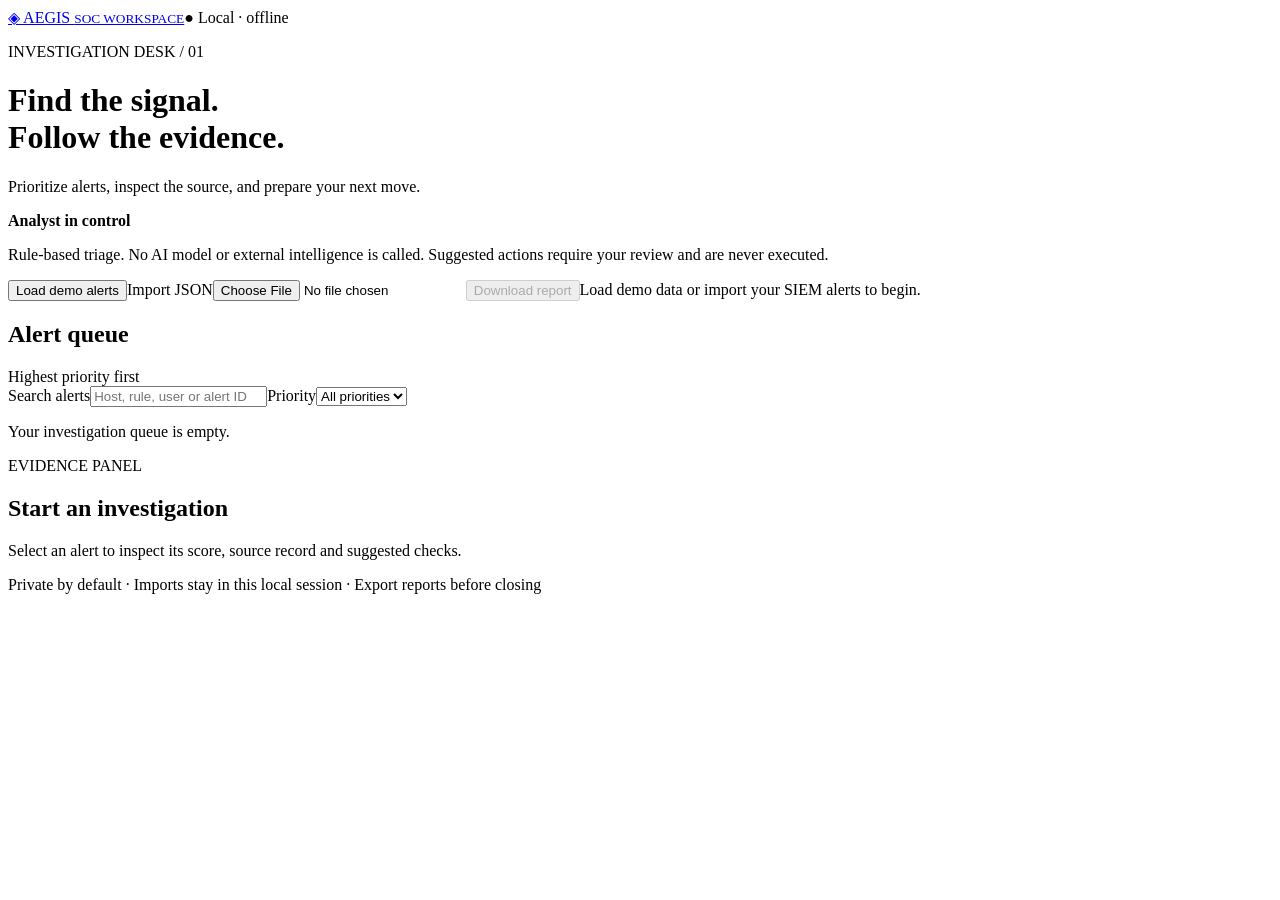
==== web/index.html @ d1b78589 "Add offline SOC investigation dashboard" ====
<!doctype html>
<html lang="en"><head><meta charset="utf-8"><meta name="viewport" content="width=device-width,initial-scale=1"><title>Aegis | SOC workspace</title><link rel="stylesheet" href="/style.css"><script src="/app.js" defer></script></head>
<body><header><a href="/" class="brand">◈ AEGIS <small>SOC WORKSPACE</small></a><span class="status">● Local · offline</span></header>
<main><div class="intro"><div><p class="eyebrow">INVESTIGATION DESK / 01</p><h1>Find the signal.<br>Follow the evidence.</h1><p>Prioritize alerts, inspect the source, and prepare your next move.</p></div><aside><strong>Analyst in control</strong><p>Rule-based triage. No AI model or external intelligence is called. Suggested actions require your review and are never executed.</p></aside></div>
<section class="toolbar" aria-label="Alert controls"><button id="sample">Load demo alerts</button><label class="upload">Import JSON<input id="file" type="file" accept=".json,application/json"></label><button id="export" disabled>Download report</button><span id="message" role="status" aria-live="polite">Load demo data or import your SIEM alerts to begin.</span></section>
<section id="metrics" class="metrics" aria-label="Queue summary"></section>
<section class="workspace"><div class="queue"><div class="section-head"><h2>Alert queue</h2><span>Highest priority first</span></div><label class="search">Search alerts<input id="search" type="search" placeholder="Host, rule, user or alert ID"></label><label class="filter">Priority<select id="band"><option value="">All priorities</option><option>P1</option><option>P2</option><option>P3</option><option>P4</option></select></label><div id="list"><p class="empty">Your investigation queue is empty.</p></div></div><article id="detail" aria-live="polite"><p class="eyebrow">EVIDENCE PANEL</p><h2>Start an investigation</h2><p>Select an alert to inspect its score, source record and suggested checks.</p></article></section>
<footer>Private by default · Imports stay in this local session · Export reports before closing</footer></main></body></html>
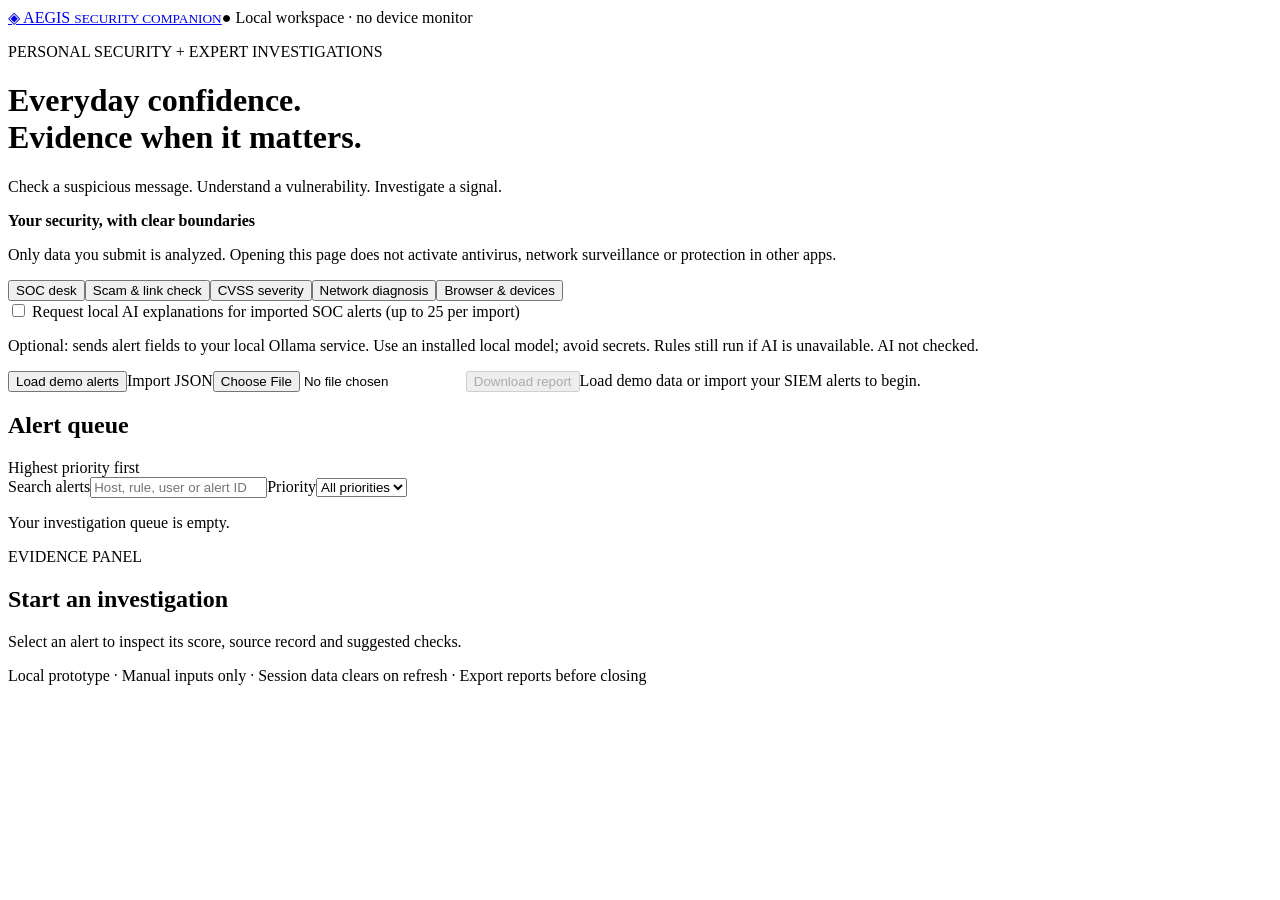
==== commit 2b594019: "Expand Aegis with personal security tools, CVSS, local AI and browser guard" ====
--- a/web/index.html
+++ b/web/index.html
@@ -1,8 +1,16 @@
 <!doctype html>
-<html lang="en"><head><meta charset="utf-8"><meta name="viewport" content="width=device-width,initial-scale=1"><title>Aegis | SOC workspace</title><link rel="stylesheet" href="/style.css"><script src="/app.js" defer></script></head>
-<body><header><a href="/" class="brand">◈ AEGIS <small>SOC WORKSPACE</small></a><span class="status">● Local · offline</span></header>
-<main><div class="intro"><div><p class="eyebrow">INVESTIGATION DESK / 01</p><h1>Find the signal.<br>Follow the evidence.</h1><p>Prioritize alerts, inspect the source, and prepare your next move.</p></div><aside><strong>Analyst in control</strong><p>Rule-based triage. No AI model or external intelligence is called. Suggested actions require your review and are never executed.</p></aside></div>
+<html lang="en"><head><meta charset="utf-8"><meta name="viewport" content="width=device-width,initial-scale=1"><title>Aegis | Security companion</title><link rel="stylesheet" href="/style.css"><script src="/app.js" defer></script><script src="/security.js" defer></script></head>
+<body><header><a href="/" class="brand">◈ AEGIS <small>SECURITY COMPANION</small></a><span class="status">● Local workspace · no device monitor</span></header>
+<main><div class="intro"><div><p class="eyebrow">PERSONAL SECURITY + EXPERT INVESTIGATIONS</p><h1>Everyday confidence.<br>Evidence when it matters.</h1><p>Check a suspicious message. Understand a vulnerability. Investigate a signal.</p></div><aside><strong>Your security, with clear boundaries</strong><p>Only data you submit is analyzed. Opening this page does not activate antivirus, network surveillance or protection in other apps.</p></aside></div>
+<nav class="tabs" aria-label="Security tools"><button data-panel="soc" aria-current="page">SOC desk</button><button data-panel="scam">Scam &amp; link check</button><button data-panel="vuln">CVSS severity</button><button data-panel="network">Network diagnosis</button><button data-panel="protect">Browser &amp; devices</button></nav>
+<section id="panel-soc" class="panel">
+<div class="ai-settings"><label><input type="checkbox" id="auto-ai"> Request local AI explanations for imported SOC alerts (up to 25 per import)</label><p>Optional: sends alert fields to your local Ollama service. Use an installed local model; avoid secrets. Rules still run if AI is unavailable. <span id="ai-state">AI not checked.</span></p><span id="ai-progress" role="status"></span></div>
 <section class="toolbar" aria-label="Alert controls"><button id="sample">Load demo alerts</button><label class="upload">Import JSON<input id="file" type="file" accept=".json,application/json"></label><button id="export" disabled>Download report</button><span id="message" role="status" aria-live="polite">Load demo data or import your SIEM alerts to begin.</span></section>
 <section id="metrics" class="metrics" aria-label="Queue summary"></section>
 <section class="workspace"><div class="queue"><div class="section-head"><h2>Alert queue</h2><span>Highest priority first</span></div><label class="search">Search alerts<input id="search" type="search" placeholder="Host, rule, user or alert ID"></label><label class="filter">Priority<select id="band"><option value="">All priorities</option><option>P1</option><option>P2</option><option>P3</option><option>P4</option></select></label><div id="list"><p class="empty">Your investigation queue is empty.</p></div></div><article id="detail" aria-live="polite"><p class="eyebrow">EVIDENCE PANEL</p><h2>Start an investigation</h2><p>Select an alert to inspect its score, source record and suggested checks.</p></article></section>
-<footer>Private by default · Imports stay in this local session · Export reports before closing</footer></main></body></html>
+</section>
+<section id="panel-scam" class="panel tool-panel" hidden><p class="eyebrow">BEFORE YOU CLICK</p><h2>Check a message or link</h2><p>Paste suspicious text, a payment request, or a URL. Offline patterns explain the warning signs without visiting the link.</p><form id="scam-form"><label for="scam-text">Message or URL</label><textarea id="scam-text" maxlength="20000" rows="6" required placeholder="Paste a message here. Remove passwords, private details and recovery codes."></textarea><button type="submit">Check warning signs</button></form><div id="scam-result" role="status"></div></section>
+<section id="panel-vuln" class="panel tool-panel" hidden><p class="eyebrow">VULNERABILITY WORKBENCH</p><h2>CVSS 3.1 base severity</h2><p>Calculate a supplied vulnerability vector using FIRST’s CVSS 3.1 base equations. This is not a device vulnerability scan or live CVE feed. CVSS 4.0 is not yet supported.</p><form id="cvss-form"><label for="vector">CVSS 3.1 base vector</label><input id="vector" required value="CVSS:3.1/AV:N/AC:L/PR:N/UI:N/S:U/C:H/I:H/A:H"><div id="cvss-metrics" class="metric-inputs"></div><button type="submit">Calculate severity</button></form><div id="cvss-result" role="status"></div><p><a href="https://www.first.org/cvss/v3.1/specification-document" target="_blank" rel="noopener noreferrer">FIRST specification</a> · <a href="https://www.cisa.gov/known-exploited-vulnerabilities-catalog" target="_blank" rel="noopener noreferrer">CISA known exploited vulnerabilities</a> · <a href="https://nvd.nist.gov/" target="_blank" rel="noopener noreferrer">NVD vulnerability database</a></p></section>
+<section id="panel-network" class="panel tool-panel" hidden><p class="eyebrow">LOGS TO INVESTIGATION</p><h2>Network &amp; sign-in diagnosis</h2><p>Analyze normalized CSV exports from Splunk or networking tools. Detect repeated login failures, many destination ports, and long DNS labels. Findings are hypotheses with source-row evidence.</p><p>Use the exact header in the sample. This does not connect to a Cisco device or Splunk server, capture packets, or scan your network.</p><div class="toolbar"><button id="network-sample">Load sample CSV</button><label class="upload">Import CSV<input id="network-file" type="file" accept=".csv,text/csv"></label></div><form id="network-form"><label for="network-text">Normalized CSV (up to 1 MB / 1000 records)</label><textarea id="network-text" rows="9" required></textarea><button type="submit">Analyze exported events</button></form><div id="network-result" role="status"></div></section>
+<section id="panel-protect" class="panel tool-panel" hidden><p class="eyebrow">PROTECTION COVERAGE</p><h2>Know what is actually covered</h2><p class="coverage-banner">Device monitoring: not connected · Browser blocking: requires separate extension installation · Automatic device alerts: not available</p><label for="platform">Your device platform</label><select id="platform"><option>Windows</option><option>macOS</option><option>Linux</option><option>iPhone / iPad</option><option>Android</option></select><div id="platform-detail"></div><div class="resource-grid"><section><h3>Aegis Browser Guard · prototype</h3><p>Separate desktop Chrome/Edge extension with 3 starter ad/tracker domain rules. Includes pause/resume. No AI or browsing-history collection. Opening Aegis does not install it.</p><a class="download-link" href="/downloads/aegis-browser-guard.zip" download>Download extension ZIP</a><ol><li>Extract the ZIP into a folder.</li><li>Open chrome://extensions or edge://extensions.</li><li>Enable Developer mode, choose Load unpacked, and select the extracted folder.</li><li>Use its popup to check rule status or pause blocking.</li></ol><p>Starter rules are not a complete or automatically updated ad/malware filter. No native-app or same-site sponsored-post blocking.</p></section><section><h3>Everyday security checklist</h3><div id="safety-checklist"></div><p>Self-reported for this session; these boxes do not inspect or change device settings.</p></section></div><h3>Platform architecture &amp; trusted resources</h3><div class="table-wrap"><table><thead><tr><th>Platform</th><th>Available here</th><th>Separate component needed</th></tr></thead><tbody><tr><td>Windows / macOS / Linux</td><td>Manual checks, CVSS and log analysis; Chrome/Edge blocker prototype</td><td>Signed endpoint agent for process/file telemetry; maintained browser filters</td></tr><tr><td>iPhone / iPad</td><td>Responsive web tools when securely hosted (hosting pending)</td><td>Native Safari content blocker / approved Network Extension; app sandbox limits visibility</td></tr><tr><td>Android</td><td>Responsive web tools when securely hosted (hosting pending)</td><td>Native, user-approved VPN/DNS filtering service; cannot promise visibility inside every app</td></tr></tbody></table></div><p>DNS filters cannot reliably remove ads served from the same domain as desired content. No promise of removing Instagram in-app sponsored posts or reading encrypted traffic.</p><p><a href="https://developer.chrome.com/docs/extensions/reference/api/declarativeNetRequest" target="_blank" rel="noopener noreferrer">Chrome blocking API</a> · <a href="https://developer.apple.com/documentation/safariservices/creating-a-content-blocker" target="_blank" rel="noopener noreferrer">Apple content blockers</a> · <a href="https://developer.android.com/reference/android/net/VpnService" target="_blank" rel="noopener noreferrer">Android VPN API</a> · <a href="https://www.cisa.gov/secure-our-world" target="_blank" rel="noopener noreferrer">CISA everyday security</a></p></section>
+<footer>Local prototype · Manual inputs only · Session data clears on refresh · Export reports before closing</footer></main></body></html>
